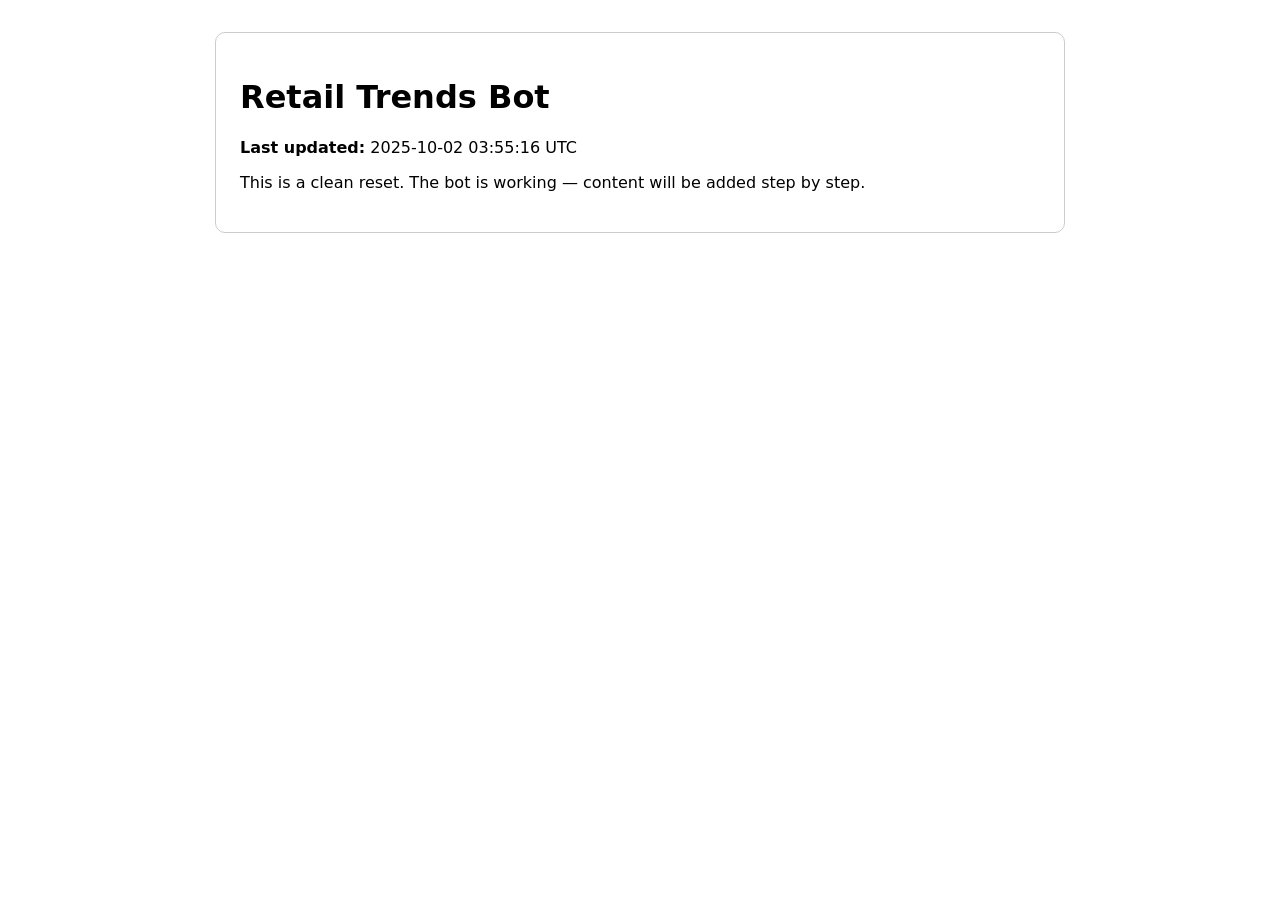
==== site/index.html @ 8b151124 "Auto-update site" ====
<!doctype html>
<html lang="en">
<head>
  <meta charset="utf-8">
  <title>Retail Trends Bot</title>
  <meta name="viewport" content="width=device-width,initial-scale=1">
  <style>
    body { font-family: system-ui, sans-serif; margin: 2rem; }
    .card { max-width: 800px; margin: auto; padding: 1.5rem;
             border: 1px solid #ccc; border-radius: 10px; }
  </style>
</head>
<body>
  <div class="card">
    <h1>Retail Trends Bot</h1>
    <p><b>Last updated:</b> 2025-10-02 03:55:16 UTC</p>
    <p>This is a clean reset. The bot is working — content will be added step by step.</p>
  </div>
</body>
</html>
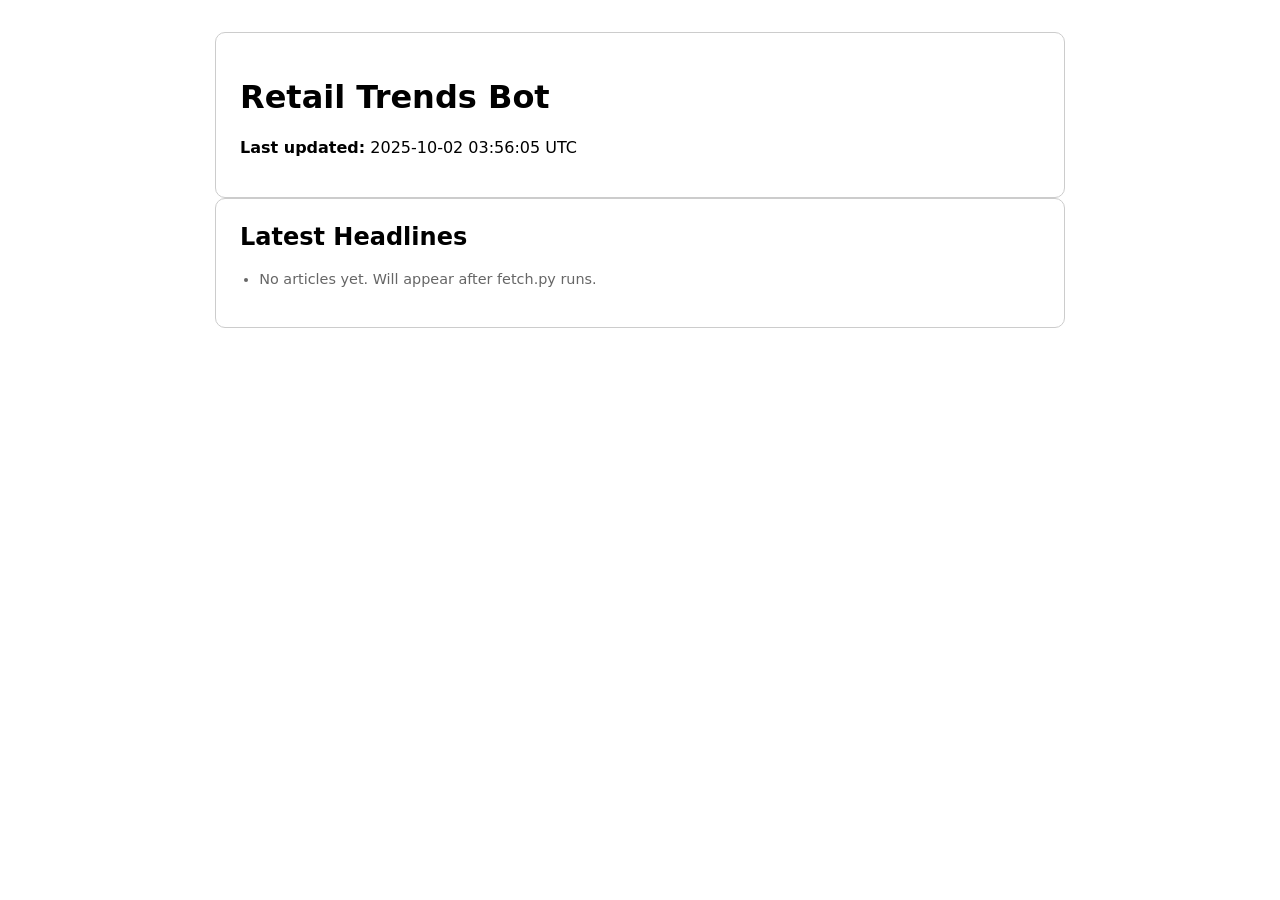
==== commit dc5925f4: "Auto-update site" ====
--- a/site/index.html
+++ b/site/index.html
@@ -8,13 +8,22 @@
     body { font-family: system-ui, sans-serif; margin: 2rem; }
     .card { max-width: 800px; margin: auto; padding: 1.5rem;
              border: 1px solid #ccc; border-radius: 10px; }
+    h2 { margin-top: 0 }
+    ul { padding-left: 1.2rem }
+    li { margin-bottom: 6px }
+    .muted { color: #666; font-size: 0.9em }
   </style>
 </head>
 <body>
   <div class="card">
     <h1>Retail Trends Bot</h1>
-    <p><b>Last updated:</b> 2025-10-02 03:55:16 UTC</p>
-    <p>This is a clean reset. The bot is working — content will be added step by step.</p>
+    <p><b>Last updated:</b> 2025-10-02 03:56:05 UTC</p>
+  </div>
+  <div class="card">
+    <h2>Latest Headlines</h2>
+    <ul>
+<li class='muted'>No articles yet. Will appear after fetch.py runs.</li>
+    </ul>
   </div>
 </body>
-</html>+</html>
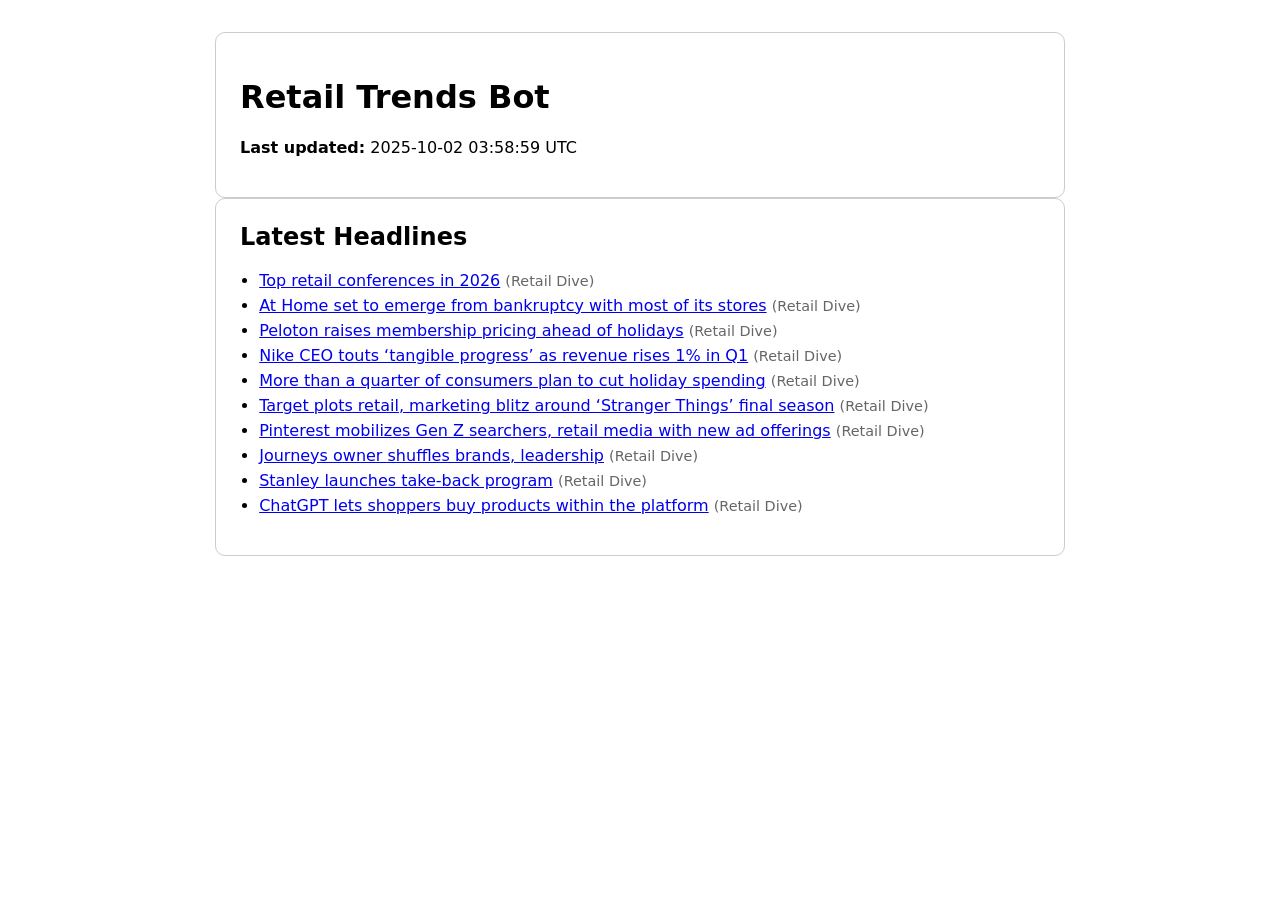
==== commit 714ed167: "Auto-update site with latest headlines" ====
--- a/site/index.html
+++ b/site/index.html
@@ -17,12 +17,22 @@
 <body>
   <div class="card">
     <h1>Retail Trends Bot</h1>
-    <p><b>Last updated:</b> 2025-10-02 03:56:05 UTC</p>
+    <p><b>Last updated:</b> 2025-10-02 03:58:59 UTC</p>
   </div>
   <div class="card">
     <h2>Latest Headlines</h2>
     <ul>
-<li class='muted'>No articles yet. Will appear after fetch.py runs.</li>
+<li><a href="https://www.retaildive.com/news/top-retail-conferences-2026/761620/" target="_blank">Top retail conferences in 2026</a> <span class="muted">(Retail Dive)</span></li>
+<li><a href="https://www.retaildive.com/news/at-home-exits-bankruptcy-most-stores/761572/" target="_blank">At Home set to emerge from bankruptcy with most of its stores</a> <span class="muted">(Retail Dive)</span></li>
+<li><a href="https://www.retaildive.com/news/peloton-raises-membership-pricing-holidays/761567/" target="_blank">Peloton raises membership pricing ahead of holidays</a> <span class="muted">(Retail Dive)</span></li>
+<li><a href="https://www.retaildive.com/news/nike-ceo-tangible-progress-turnaround-revenue-growth/761591/" target="_blank">Nike CEO touts ‘tangible progress’ as revenue rises 1% in Q1</a> <span class="muted">(Retail Dive)</span></li>
+<li><a href="https://www.retaildive.com/news/more-than-a-quarter-of-consumers-plan-on-cutting-holiday-spending/761575/" target="_blank">More than a quarter of consumers plan to cut holiday spending</a> <span class="muted">(Retail Dive)</span></li>
+<li><a href="https://www.retaildive.com/news/target-marketing-stranger-things-final-season/761565/" target="_blank">Target plots retail, marketing blitz around ‘Stranger Things’ final season</a> <span class="muted">(Retail Dive)</span></li>
+<li><a href="https://www.retaildive.com/news/pinterest-gen-z-searchers-retail-media-new-ad-offerings/761503/" target="_blank">Pinterest mobilizes Gen Z searchers, retail media with new ad offerings</a> <span class="muted">(Retail Dive)</span></li>
+<li><a href="https://www.retaildive.com/news/journeys-owner-shuffles-brands-leadership/761452/" target="_blank">Journeys owner shuffles brands, leadership</a> <span class="muted">(Retail Dive)</span></li>
+<li><a href="https://www.retaildive.com/news/stanley-launches-take-back-recycling-program/761459/" target="_blank">Stanley launches take-back program</a> <span class="muted">(Retail Dive)</span></li>
+<li><a href="https://www.retaildive.com/news/openai-chatgpt-instant-checkout-agentic-commerce-etsy-shopify/761442/" target="_blank">ChatGPT lets shoppers buy products within the platform</a> <span class="muted">(Retail Dive)</span></li>
+
     </ul>
   </div>
 </body>
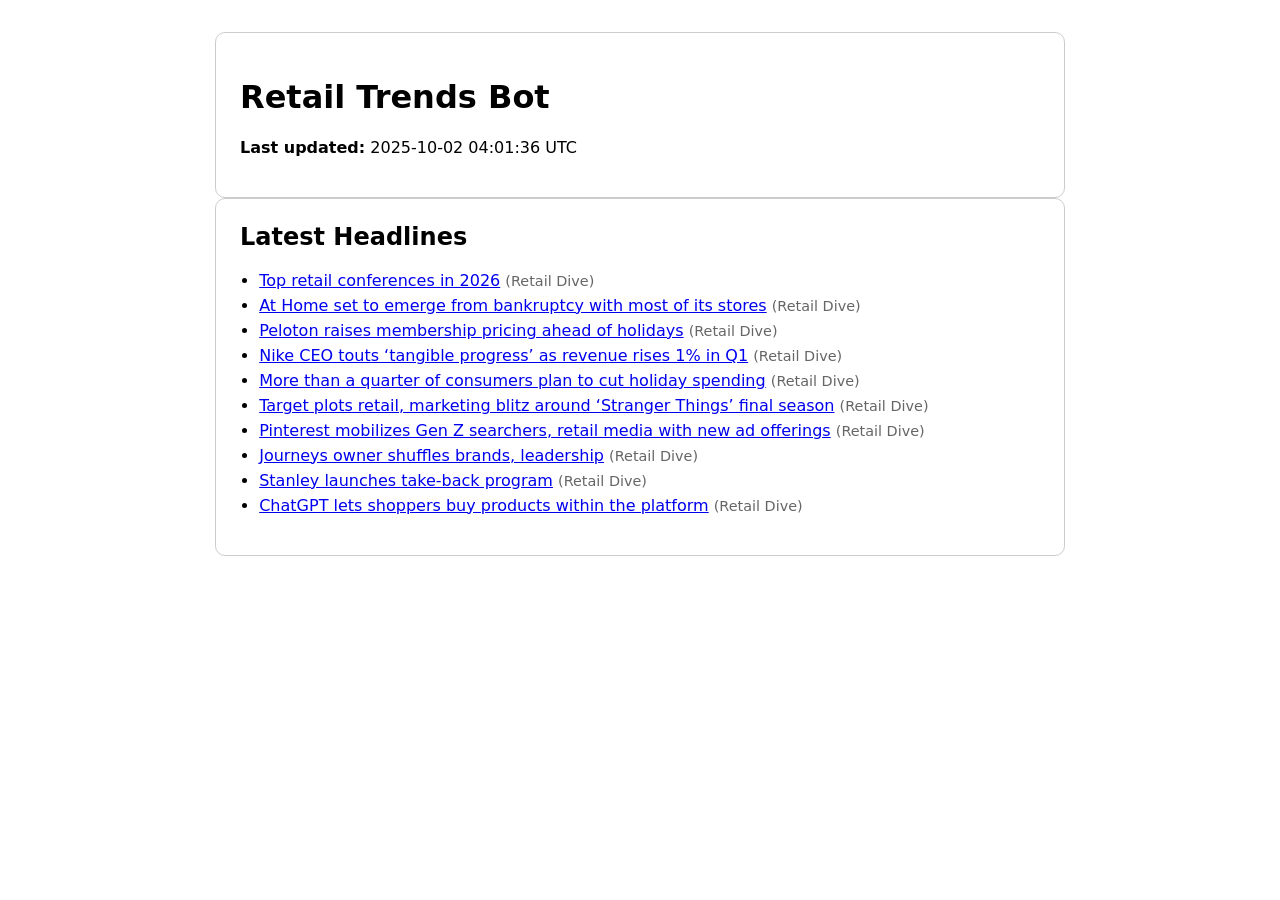
==== commit c213f786: "Auto-update site with latest headlines" ====
--- a/site/index.html
+++ b/site/index.html
@@ -17,7 +17,7 @@
 <body>
   <div class="card">
     <h1>Retail Trends Bot</h1>
-    <p><b>Last updated:</b> 2025-10-02 03:58:59 UTC</p>
+    <p><b>Last updated:</b> 2025-10-02 04:01:36 UTC</p>
   </div>
   <div class="card">
     <h2>Latest Headlines</h2>
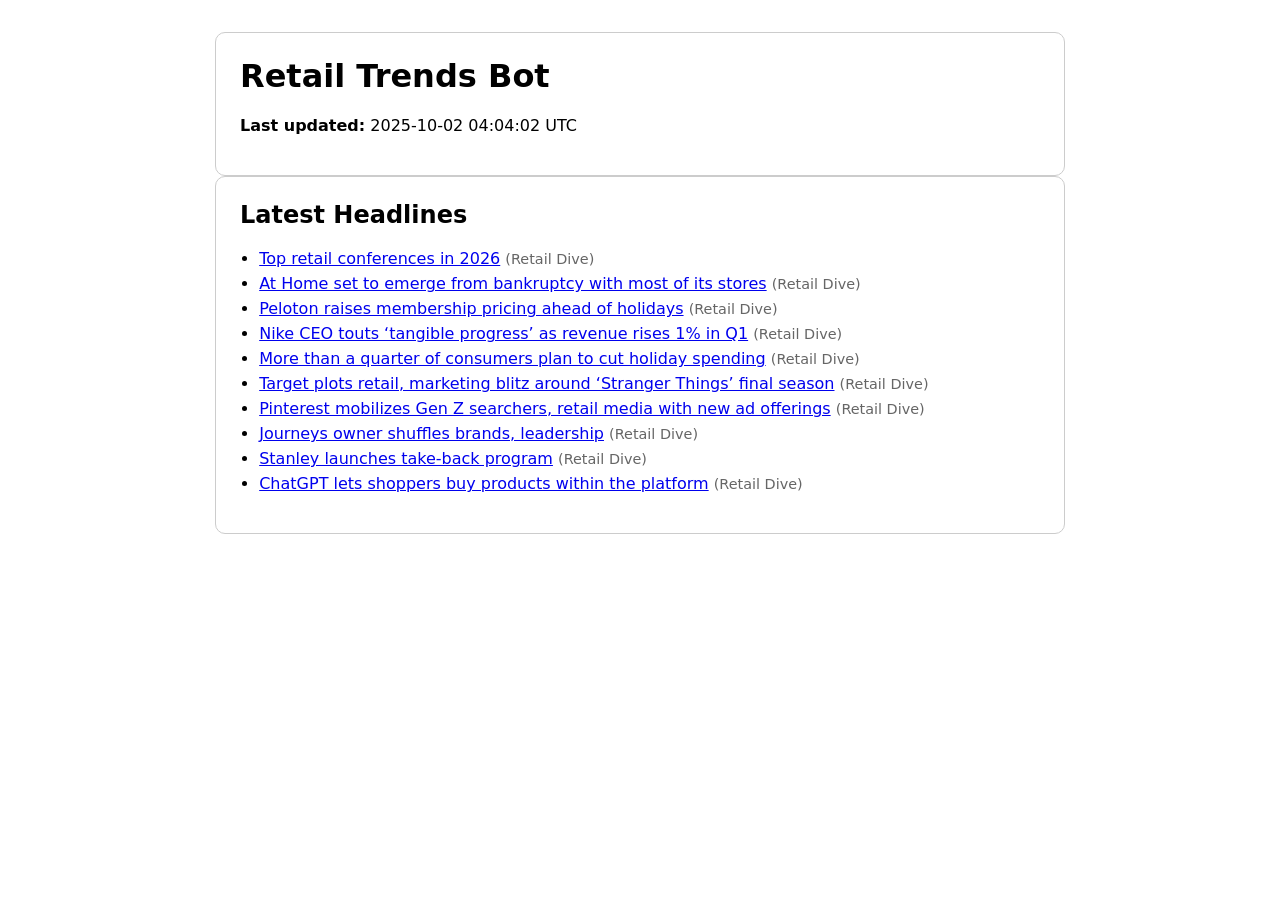
==== commit ee7f4edb: "Auto-update site with latest headlines" ====
--- a/site/index.html
+++ b/site/index.html
@@ -8,7 +8,7 @@
     body { font-family: system-ui, sans-serif; margin: 2rem; }
     .card { max-width: 800px; margin: auto; padding: 1.5rem;
              border: 1px solid #ccc; border-radius: 10px; }
-    h2 { margin-top: 0 }
+    h1,h2 { margin-top: 0 }
     ul { padding-left: 1.2rem }
     li { margin-bottom: 6px }
     .muted { color: #666; font-size: 0.9em }
@@ -17,7 +17,7 @@
 <body>
   <div class="card">
     <h1>Retail Trends Bot</h1>
-    <p><b>Last updated:</b> 2025-10-02 04:01:36 UTC</p>
+    <p><b>Last updated:</b> 2025-10-02 04:04:02 UTC</p>
   </div>
   <div class="card">
     <h2>Latest Headlines</h2>
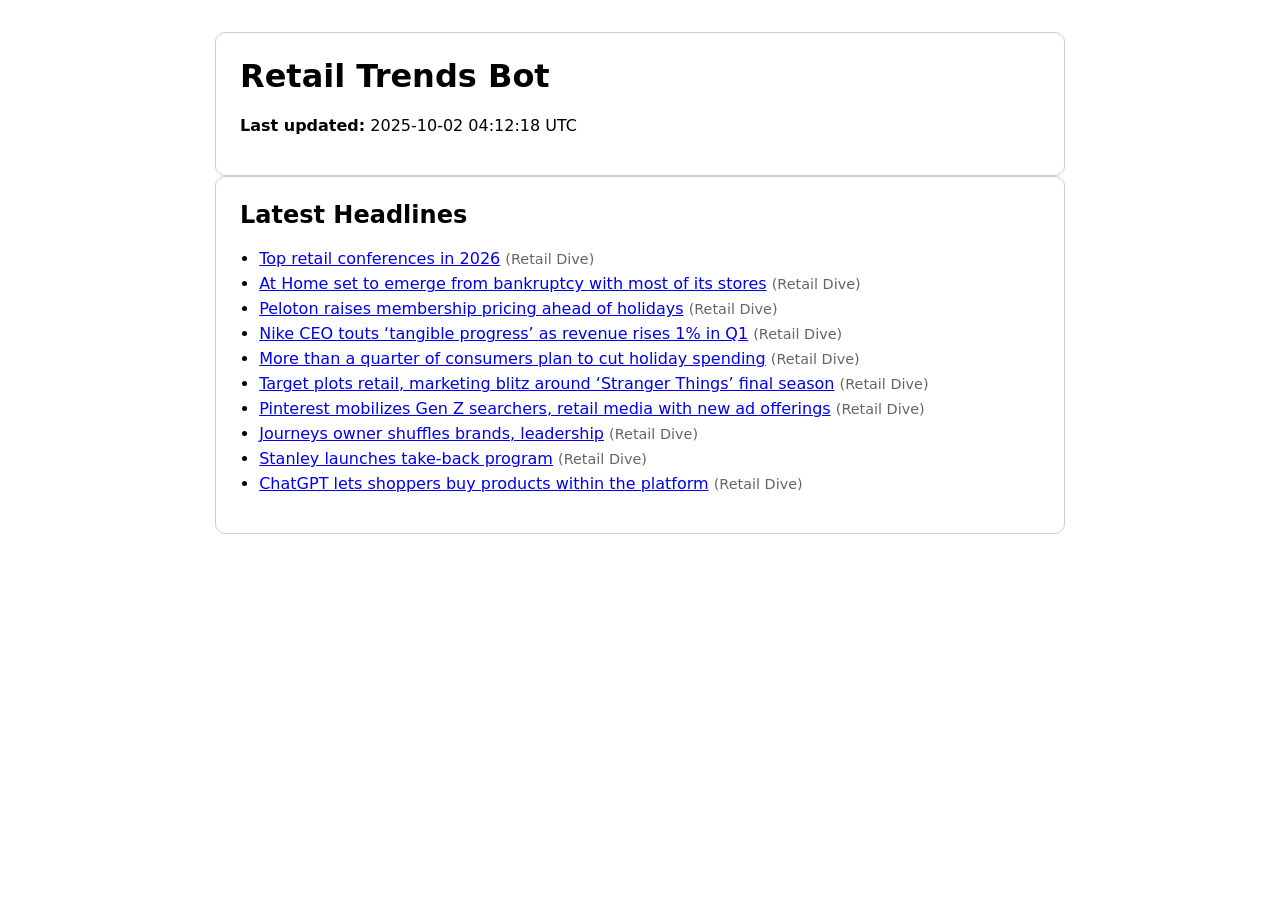
==== commit 734aa040: "Auto-update site with latest headlines" ====
--- a/site/index.html
+++ b/site/index.html
@@ -17,7 +17,7 @@
 <body>
   <div class="card">
     <h1>Retail Trends Bot</h1>
-    <p><b>Last updated:</b> 2025-10-02 04:04:02 UTC</p>
+    <p><b>Last updated:</b> 2025-10-02 04:12:18 UTC</p>
   </div>
   <div class="card">
     <h2>Latest Headlines</h2>
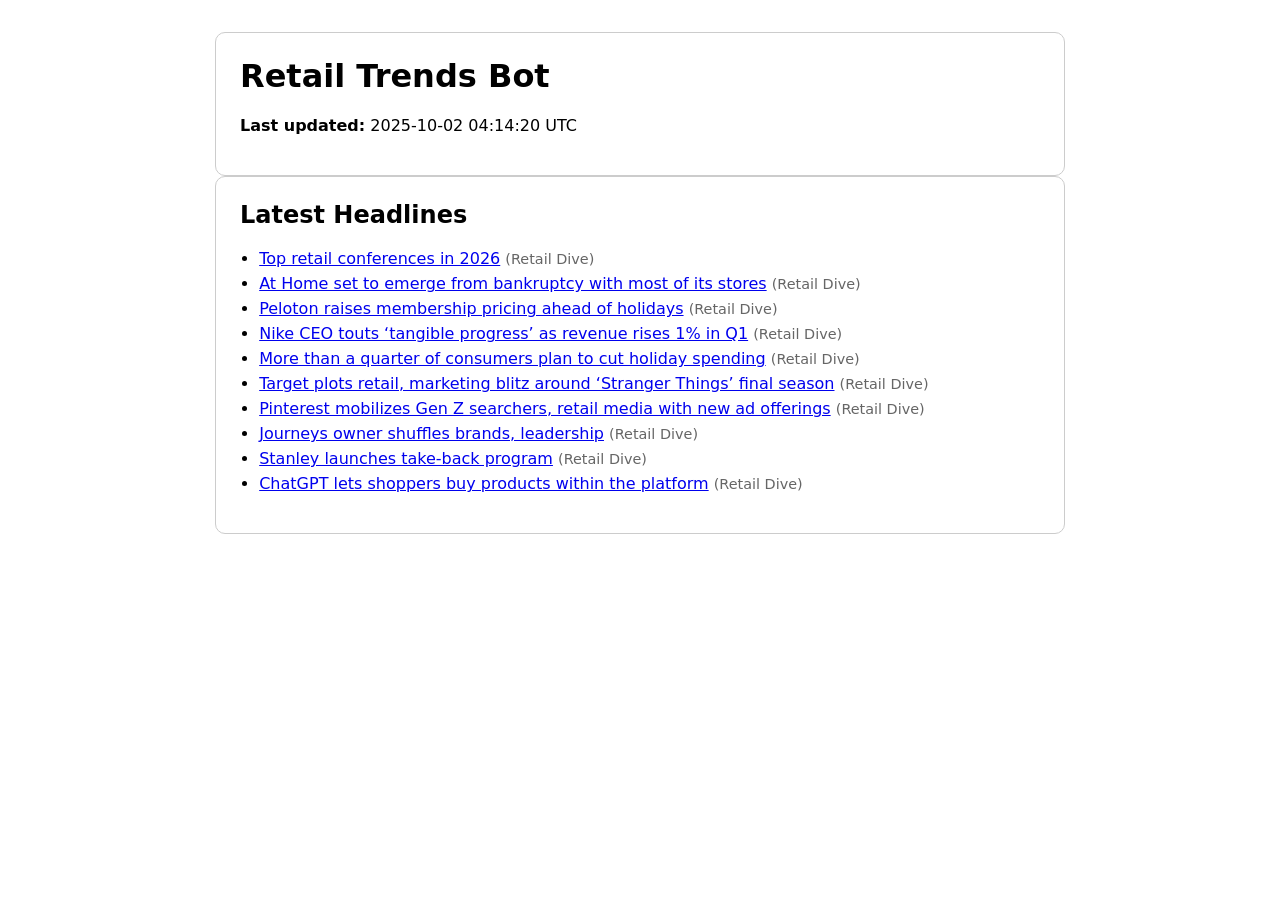
==== commit 136a7ea2: "Auto-update site with latest headlines" ====
--- a/site/index.html
+++ b/site/index.html
@@ -17,7 +17,7 @@
 <body>
   <div class="card">
     <h1>Retail Trends Bot</h1>
-    <p><b>Last updated:</b> 2025-10-02 04:12:18 UTC</p>
+    <p><b>Last updated:</b> 2025-10-02 04:14:20 UTC</p>
   </div>
   <div class="card">
     <h2>Latest Headlines</h2>
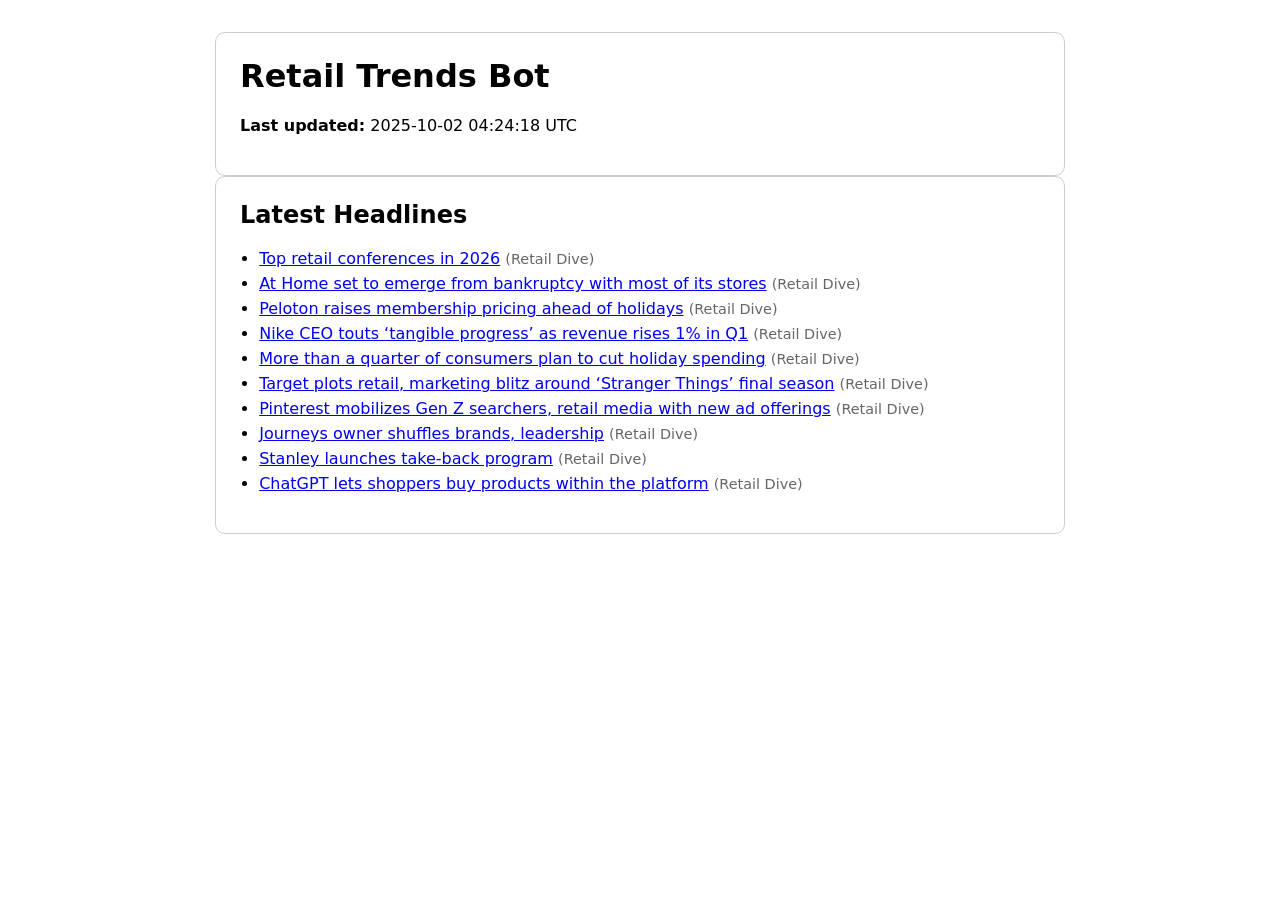
==== commit 47119c3c: "Auto-update site with latest headlines" ====
--- a/site/index.html
+++ b/site/index.html
@@ -17,7 +17,7 @@
 <body>
   <div class="card">
     <h1>Retail Trends Bot</h1>
-    <p><b>Last updated:</b> 2025-10-02 04:14:20 UTC</p>
+    <p><b>Last updated:</b> 2025-10-02 04:24:18 UTC</p>
   </div>
   <div class="card">
     <h2>Latest Headlines</h2>
